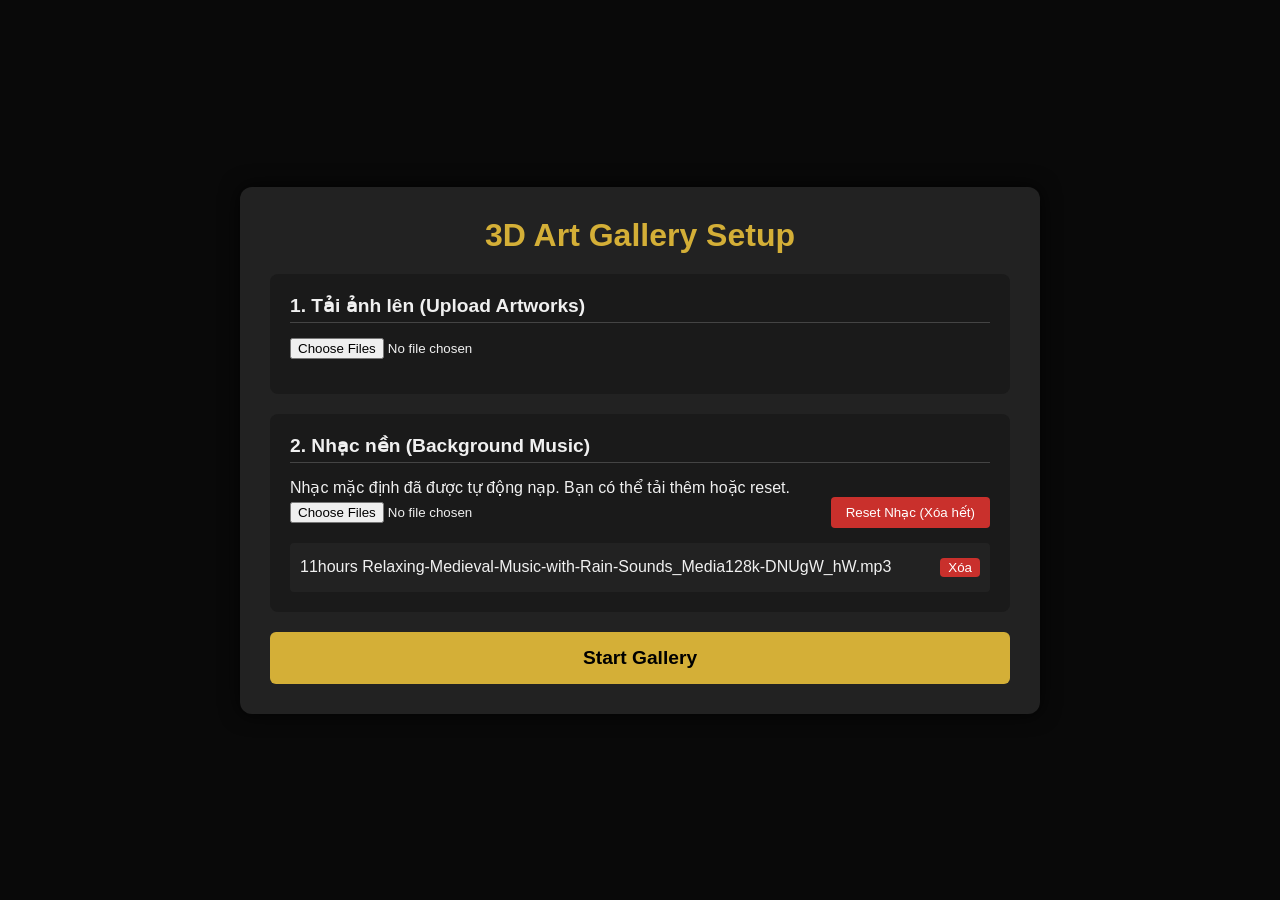
==== Final/index.html @ 3ae9aa9c "3D Art Galery" ====
<!DOCTYPE html>
<html lang="en">
  <head>
    <meta charset="UTF-8" />
    <meta name="viewport" content="width=device-width, initial-scale=1.0" />
    <title>3D Art Gallery</title>
    <script type="module" crossorigin src="./assets/index-DK9lSBrz.js"></script>
    <link rel="stylesheet" crossorigin href="./assets/index-DIMlRT2f.css">
  </head>
  <body>
    <!-- Lobby / Setup UI -->
    <div id="lobby-ui" class="overlay">
      <div class="lobby-content">
        <h1>3D Art Gallery Setup</h1>
        
        <div class="setup-section">
          <h2>1. Tải ảnh lên (Upload Artworks)</h2>
          <input type="file" id="image-upload" multiple accept="image/*" />
          <div id="image-preview-container" class="scroll-container"></div>
        </div>

        <div class="setup-section">
          <h2>2. Nhạc nền (Background Music)</h2>
          <p>Nhạc mặc định đã được tự động nạp. Bạn có thể tải thêm hoặc reset.</p>
          <div class="music-controls-lobby">
            <input type="file" id="music-upload" multiple accept="audio/mpeg, audio/mp3, audio/wav" />
            <button id="reset-music-btn" class="danger-btn">Reset Nhạc (Xóa hết)</button>
          </div>
          <div id="music-list-lobby"></div>
        </div>

        <button id="start-btn" class="primary-btn">Start Gallery</button>
      </div>
    </div>

    <!-- In-Game UI -->
    <div id="game-ui" style="display: none;">
      <div id="crosshair">+</div>
      <div id="instructions">
        WASD: Di chuyển | Chuột: Nhìn xung quanh<br>
        Giữ ALT: Mở khóa chuột | ESC: Menu
      </div>
      
      <!-- Music Player UI in 3D -->
      <div id="music-player">
        <div class="music-info">
          <span id="current-song-name">Đang phát: ...</span>
        </div>
        <div class="music-actions">
          <button id="prev-btn">⏮</button>
          <button id="play-pause-btn">⏸</button>
          <button id="next-btn">⏭</button>
        </div>
        <div class="music-volume">
          <label for="volume-slider">Volume:</label>
          <input type="range" id="volume-slider" min="0" max="1" step="0.01" value="0.5">
        </div>
      </div>
    </div>

  </body>
</html>
---- Final/assets/index-DIMlRT2f.css ----
:root{--primary-color: #d4af37;--bg-color: #111;--text-color: #f0f0f0}*{box-sizing:border-box;margin:0;padding:0}body{font-family:Inter,Segoe UI,Tahoma,Geneva,Verdana,sans-serif;background-color:#000;color:var(--text-color);overflow:hidden}.overlay{position:absolute;top:0;left:0;width:100vw;height:100vh;background-color:#0a0a0af2;display:flex;justify-content:center;align-items:center;z-index:100;overflow-y:auto}.lobby-content{background-color:#222;padding:30px;border-radius:12px;width:90%;max-width:800px;max-height:90vh;overflow-y:auto;box-shadow:0 0 20px #000c}h1{text-align:center;color:var(--primary-color);margin-bottom:20px}h2{font-size:1.2rem;margin-bottom:15px;border-bottom:1px solid #444;padding-bottom:5px}.setup-section{background-color:#1a1a1a;padding:20px;border-radius:8px;margin-bottom:20px}.scroll-container{display:flex;flex-direction:column;gap:15px;margin-top:15px;max-height:400px;overflow-y:auto}.image-item{display:flex;gap:15px;background:#333;padding:10px;border-radius:8px;align-items:center}.image-item img{width:100px;height:100px;object-fit:cover;border-radius:4px}.image-info{display:flex;flex-direction:column;gap:10px;flex:1}.image-info input{padding:8px;border:1px solid #555;border-radius:4px;background:#222;color:#fff}.music-controls-lobby{display:flex;justify-content:space-between;align-items:center;margin-bottom:15px}#music-list-lobby{list-style-type:none;background:#222;padding:10px;border-radius:4px;max-height:150px;overflow-y:auto}#music-list-lobby li{padding:5px 0;border-bottom:1px solid #444}#music-list-lobby li:last-child{border-bottom:none}.primary-btn{display:block;width:100%;padding:15px;background-color:var(--primary-color);color:#000;border:none;border-radius:6px;font-size:1.2rem;font-weight:700;cursor:pointer;transition:background-color .2s}.primary-btn:hover{background-color:#e5c158}.danger-btn{padding:8px 15px;background-color:#c9302c;color:#fff;border:none;border-radius:4px;cursor:pointer}.danger-btn:hover{background-color:#d9534f}#crosshair{position:absolute;top:50%;left:50%;transform:translate(-50%,-50%);color:#ffffff80;font-size:24px;pointer-events:none;z-index:10}#instructions{position:absolute;bottom:20px;left:50%;transform:translate(-50%);color:#ffffffb3;text-align:center;font-size:14px;pointer-events:none;z-index:10;background:#00000080;padding:10px 20px;border-radius:20px}#music-player{position:absolute;top:20px;right:20px;background:#141414cc;padding:15px;border-radius:8px;border:1px solid #444;z-index:10;width:250px;display:flex;flex-direction:column;gap:10px;-webkit-backdrop-filter:blur(5px);backdrop-filter:blur(5px);transition:opacity .3s}.music-info{font-size:.9rem;white-space:nowrap;overflow:hidden;text-overflow:ellipsis}.music-actions{display:flex;justify-content:space-between}.music-actions button{background:#333;border:none;color:#fff;padding:8px 12px;border-radius:4px;cursor:pointer;font-size:1rem}.music-actions button:hover{background:#555}.music-volume{display:flex;align-items:center;gap:10px;font-size:.8rem}.music-volume input{flex:1}::-webkit-scrollbar{width:8px}::-webkit-scrollbar-track{background:#222}::-webkit-scrollbar-thumb{background:#555;border-radius:4px}::-webkit-scrollbar-thumb:hover{background:#777}
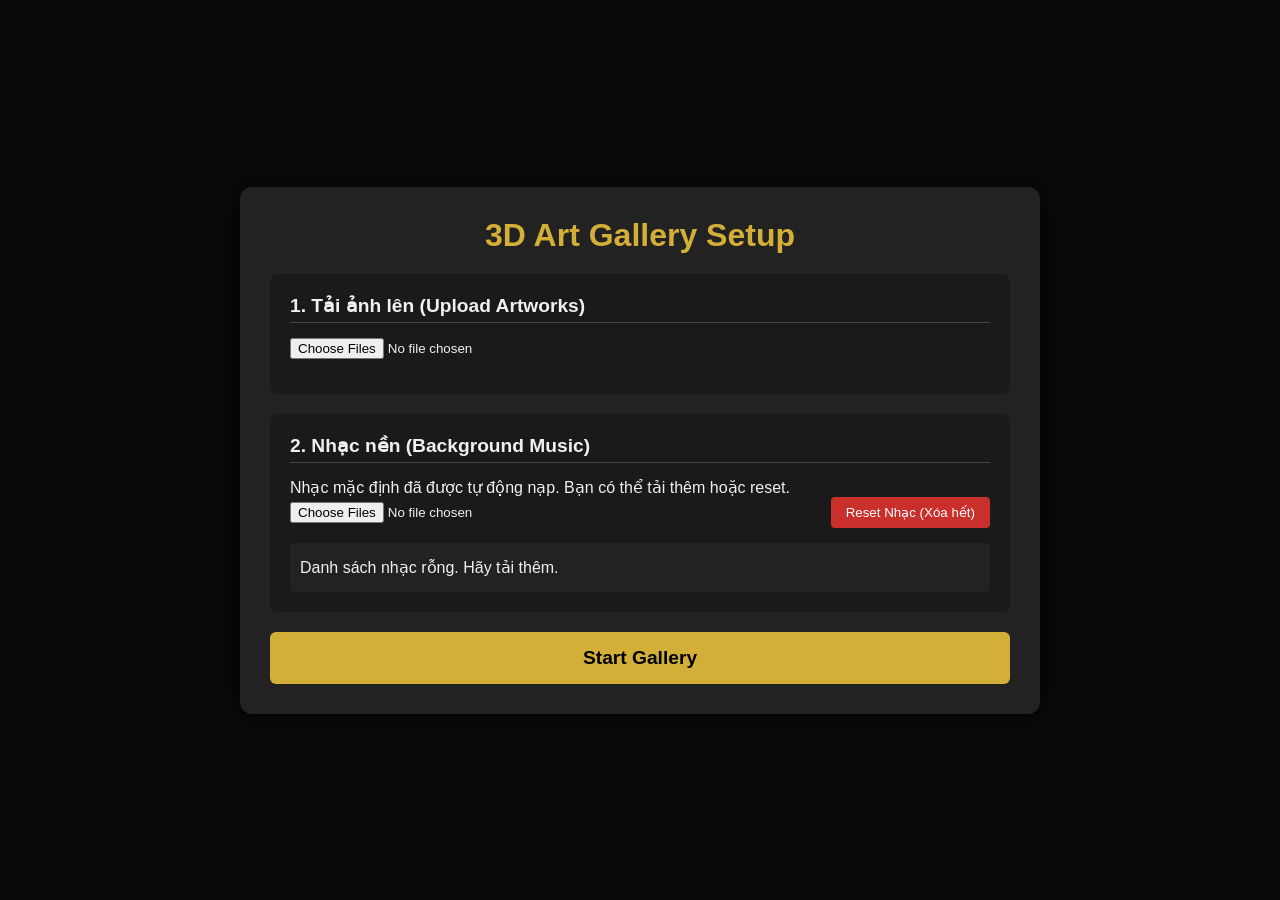
==== commit a5cf3a0c: "slight changes" ====
--- a/Final/index.html
+++ b/Final/index.html
@@ -4,7 +4,7 @@
     <meta charset="UTF-8" />
     <meta name="viewport" content="width=device-width, initial-scale=1.0" />
     <title>3D Art Gallery</title>
-    <script type="module" crossorigin src="./assets/index-DK9lSBrz.js"></script>
+    <script type="module" crossorigin src="./assets/index-Q4nbNS0z.js"></script>
     <link rel="stylesheet" crossorigin href="./assets/index-DIMlRT2f.css">
   </head>
   <body>
